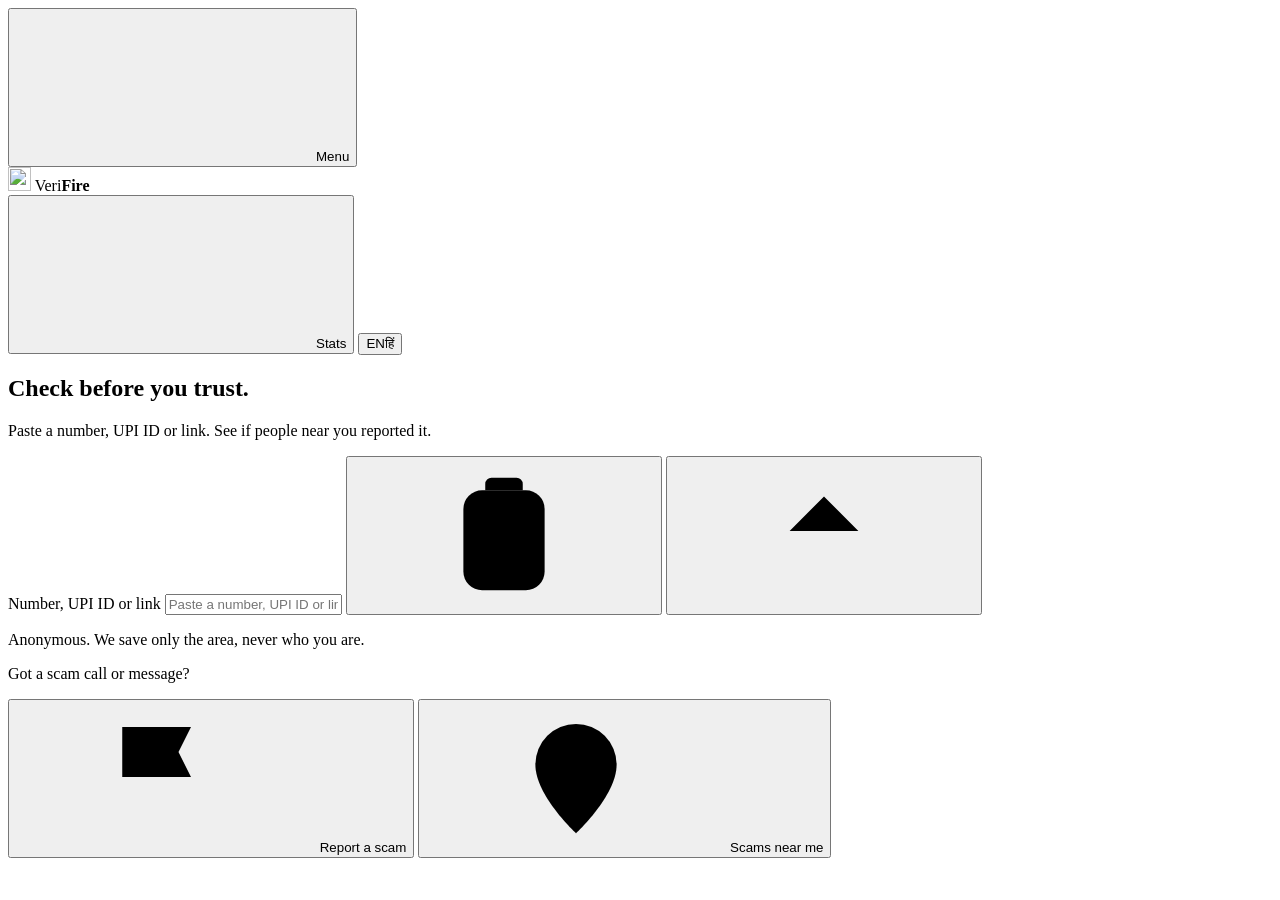
==== app/static/index.html @ bad7dbf5 "Explore page: find a scam by its wording, and browse confirmed scams - POST /explore/similar: MinHas" ====
<!doctype html>
<html lang="en">
<head>
  <meta charset="utf-8">
  <meta name="viewport" content="width=device-width, initial-scale=1, viewport-fit=cover">
  <meta name="theme-color" content="#F5F5F4">
  <title>VeriFire</title>
  <meta name="description" content="Check a phone number, UPI ID or link before you trust it. Report scams anonymously.">
  <link rel="manifest" href="/manifest.webmanifest">
  <link rel="icon" href="/static/icon-48.png" type="image/png">
  <link rel="apple-touch-icon" href="/static/icon-180.png">
  <link rel="preconnect" href="https://fonts.googleapis.com">
  <link rel="preconnect" href="https://fonts.gstatic.com" crossorigin>
  <link href="https://fonts.googleapis.com/css2?family=Noto+Sans+Devanagari:wght@400;500;600;700&display=swap" rel="stylesheet">
  <link rel="stylesheet" href="/static/styles.css">
</head>
<body>
  <div class="aurora" aria-hidden="true"><i></i><i></i><i></i></div>

  <!-- Home: two jobs only. Check (composer, thumb zone) or report. -->
  <main class="home" id="home">
    <header class="topbar">
      <button class="icon-btn menu-btn" id="menuBtn" type="button" aria-controls="drawer" aria-expanded="false">
        <svg aria-hidden="true"><use href="#i-menu"/></svg><span class="sr-only" data-t="menu">Menu</span>
      </button>
      <div class="brand">
        <img class="brand-mark" src="/static/logo-mark.png" alt="" width="23" height="24">
        <span class="wordmark">Veri<b>Fire</b></span>
      </div>
      <div class="top-actions">
        <button class="chip-btn glass" id="openStats" type="button">
          <svg aria-hidden="true"><use href="#i-chart"/></svg><span data-t="stats_cta">Stats</span>
        </button>
        <button class="lang glass" id="lang" type="button" aria-label="Change language">
          <span data-lang="en">EN</span><span data-lang="hi">हिं</span>
        </button>
      </div>
    </header>

    <section class="greeting">
      <h1 data-t="hello">Check before you trust.</h1>
      <p data-t="hello_sub">Paste a number, UPI ID or link. See if people near you reported it.</p>
    </section>

    <form class="composer glass" id="checkForm" autocomplete="off">
      <span class="kind-chip" id="kindChip" hidden></span>
      <label class="sr-only" for="checkInput" data-t="check_label">Number, UPI ID or link</label>
      <input id="checkInput" maxlength="2000" inputmode="text" enterkeyhint="search" spellcheck="false"
             data-tp="check_placeholder" placeholder="Paste a number, UPI ID or link">
      <button class="icon-btn" id="pasteBtn" type="button" aria-label="Paste">
        <svg aria-hidden="true"><use href="#i-paste"/></svg>
      </button>
      <button class="send" id="checkBtn" type="submit" aria-label="Check">
        <svg aria-hidden="true"><use href="#i-arrow-up"/></svg>
      </button>
    </form>
    <p class="fineprint" data-t="fineprint">Anonymous. We save only the area, never who you are.</p>

    <button class="alert-banner glass" id="alertBanner" type="button" hidden>
      <span class="pulse" aria-hidden="true"></span>
      <span class="alert-text" id="alertText"></span>
      <svg class="chev" aria-hidden="true"><use href="#i-chevron"/></svg>
    </button>

    <div class="dock">
      <p class="dock-label" data-t="dock_label">Got a scam call or message?</p>
      <div class="actions">
        <button class="action action-report" id="openReport" type="button">
          <svg aria-hidden="true"><use href="#i-flag"/></svg>
          <span data-t="report_cta">Report a scam</span>
        </button>
        <button class="action action-near glass" id="openMap" type="button">
          <svg aria-hidden="true"><use href="#i-pin"/></svg>
          <span data-t="near_cta">Scams near me</span>
        </button>
      </div>
    </div>
  </main>

  <!-- Side menu -->
  <div class="drawer-scrim" id="drawerScrim" hidden></div>
  <nav class="drawer glass-strong" id="drawer" aria-labelledby="drawerTitle" hidden>
    <div class="drawer-head">
      <div class="brand" id="drawerTitle"><img class="brand-mark" src="/static/logo-mark.png" alt="" width="23" height="24"><span class="wordmark">Veri<b>Fire</b></span></div>
      <button class="icon-btn" id="drawerClose" type="button"><svg aria-hidden="true"><use href="#i-close"/></svg><span class="sr-only" data-t="close">Close</span></button>
    </div>
    <button class="drawer-card" id="menuMine" type="button">
      <span class="d-icon"><svg aria-hidden="true"><use href="#i-phone-search"/></svg></span>
      <span class="grow"><strong data-t="mine_title">Is my number reported?</strong><small data-t="mine_sub">See what people said about your number, and ask for a review if it's wrong.</small></span>
      <svg class="chev" aria-hidden="true"><use href="#i-chevron"/></svg>
    </button>
    <button class="drawer-card" id="menuExplore" type="button">
      <span class="d-icon"><svg aria-hidden="true"><use href="#i-compass"/></svg></span>
      <span class="grow"><strong data-t="ex_title">Explore scam data</strong><small data-t="ex_menu_sub">Find a scam by its wording, and browse confirmed scams. For research and the curious.</small></span>
      <svg class="chev" aria-hidden="true"><use href="#i-chevron"/></svg>
    </button>
    <div class="drawer-group">
      <button class="drawer-item" id="menuReport" type="button"><span class="d-icon"><svg aria-hidden="true"><use href="#i-flag"/></svg></span><span data-t="report_cta">Report a scam</span></button>
      <button class="drawer-item" id="menuMap" type="button"><span class="d-icon"><svg aria-hidden="true"><use href="#i-pin"/></svg></span><span data-t="near_cta">Scams near me</span></button>
      <button class="drawer-item" id="menuStats" type="button"><span class="d-icon"><svg aria-hidden="true"><use href="#i-chart"/></svg></span><span data-t="stats_title">Live on VeriFire</span></button>
      <a class="drawer-item" href="tel:1930"><span class="d-icon"><svg aria-hidden="true"><use href="#i-phone"/></svg></span><span data-t="call1930">Lost money? Call 1930</span></a>
      <a class="drawer-item" href="https://cybercrime.gov.in" target="_blank" rel="noopener"><span class="d-icon"><svg aria-hidden="true"><use href="#i-globe"/></svg></span><span data-t="c_portal">Open cybercrime.gov.in</span></a>
    </div>
    <p class="drawer-foot" data-t="fineprint">Anonymous. We save only the area, never who you are.</p>
  </nav>

  <!-- Is my number reported? -->
  <section class="sheet glass-strong" id="mineSheet" role="dialog" aria-modal="true" aria-labelledby="mineTitle" hidden>
    <div class="grabber" aria-hidden="true"></div>
    <h2 id="mineTitle" data-t="mine_title">Is my number reported?</h2>
    <p class="step-sub" data-t="mine_how">Type your number, UPI ID or link. You'll see exactly what anyone else sees. If people reported it by mistake, you can ask for a review from there.</p>
    <form class="composer glass" id="mineForm" autocomplete="off">
      <span class="kind-chip" id="mineKind" hidden></span>
      <label class="sr-only" for="mineInput" data-t="check_label">Number, UPI ID or link</label>
      <input id="mineInput" inputmode="text" enterkeyhint="search" spellcheck="false" data-tp="mine_placeholder" placeholder="Your number, UPI ID or link">
      <button class="send" id="mineBtn" type="submit" aria-label="Check" disabled><svg aria-hidden="true"><use href="#i-arrow-up"/></svg></button>
    </form>
  </section>

  <!-- A pasted message: what is in it, read on the phone -->
  <section class="sheet glass-strong" id="msgSheet" role="dialog" aria-modal="true" aria-labelledby="msgVerdictTitle" hidden>
    <div class="grabber" aria-hidden="true"></div>
    <div class="verdict" id="msgVerdict">
      <div class="verdict-icon"><svg aria-hidden="true"><use id="msgVerdictUse" href="#i-search"/></svg></div>
      <div class="verdict-body">
        <h2 id="msgVerdictTitle"></h2>
        <p id="msgVerdictSub"></p>
      </div>
    </div>
    <h3 class="msg-head" data-t="msg_ids">Numbers and links in it</h3>
    <div class="msg-ids" id="msgIds"></div>
    <h3 class="msg-head" id="msgFlagsHead" data-t="msg_flags">Warning signs</h3>
    <ul class="msg-flags" id="msgFlags"></ul>
    <details class="msg-show" id="msgShow">
      <summary data-t="msg_show">Show the message with the parts we found</summary>
      <p class="msg-text" id="msgText"></p>
    </details>
    <p class="msg-note" data-t="msg_sub">Read on your phone with fixed rules. The message itself is not sent anywhere.</p>
    <div class="sheet-actions">
      <a class="pill pill-strong" href="tel:1930"><svg aria-hidden="true"><use href="#i-phone"/></svg><span data-t="call1930">Lost money? Call 1930</span></a>
      <button class="pill" id="msgReport" type="button"><svg aria-hidden="true"><use href="#i-flag"/></svg><span data-t="msg_report">Report this message</span></button>
    </div>
  </section>

  <!-- Result sheet -->
  <div class="scrim" id="scrim" hidden></div>
  <section class="sheet glass-strong" id="resultSheet" role="dialog" aria-modal="true" aria-labelledby="verdictTitle" hidden>
    <div class="grabber" aria-hidden="true"></div>
    <div class="verdict" id="verdictCard">
      <div class="verdict-icon"><svg aria-hidden="true"><use id="verdictIconUse" href="#i-shield"/></svg></div>
      <div class="verdict-body">
        <h2 id="verdictTitle"></h2>
        <p id="verdictSummary"></p>
      </div>
    </div>
    <dl class="facts" id="facts"></dl>
    <p class="advice" id="advice"></p>
    <div class="sheet-actions">
      <a class="pill pill-strong" id="call1930" href="tel:1930">
        <svg aria-hidden="true"><use href="#i-phone"/></svg><span data-t="call1930">Lost money? Call 1930</span>
      </a>
      <button class="pill" id="reportThis" type="button">
        <svg aria-hidden="true"><use href="#i-flag"/></svg><span data-t="report_this">Report this</span>
      </button>
    </div>
    <button class="link" id="disputeLink" type="button" data-t="dispute_link">Is this your number? Ask for a review</button>
  </section>

  <!-- Report flow: a real three-step sequence -->
  <section class="flow" id="reportFlow" role="dialog" aria-modal="true" aria-labelledby="stepTitle" hidden>
    <header class="flow-bar">
      <button class="icon-btn glass" id="flowBack" type="button" aria-label="Back">
        <svg aria-hidden="true"><use href="#i-back"/></svg>
      </button>
      <div class="steps" aria-hidden="true"><i></i><i></i><i></i></div>
      <button class="icon-btn glass" id="flowClose" type="button" aria-label="Close">
        <svg aria-hidden="true"><use href="#i-close"/></svg>
      </button>
    </header>
    <h2 class="step-title" id="stepTitle"></h2>
    <p class="step-sub" id="stepSub"></p>

    <div class="step" data-step="1">
      <div class="tiles tiles-3" id="channelTiles"></div>
    </div>
    <div class="step" data-step="2">
      <button class="icon-btn glass tile-search-btn" id="typeSearchBtn" type="button" aria-controls="typeSearchBox" aria-expanded="false">
        <svg aria-hidden="true"><use href="#i-search"/></svg><span class="sr-only" data-t="type_search">Search scam types</span>
      </button>
      <div class="field glass search-field" id="typeSearchBox" hidden>
        <svg aria-hidden="true"><use href="#i-search"/></svg>
        <label class="sr-only" for="typeSearch" data-t="type_search">Search scam types</label>
        <input id="typeSearch" type="search" enterkeyhint="search" autocomplete="off" spellcheck="false"
               data-tp="type_search_ph" placeholder="Try police, OTP, job, parcel">
      </div>
      <p class="empty-sm type-none" id="typeNone" hidden data-t="type_none">Nothing matches. Tap "Not sure, skip" below and describe it in your own words.</p>
      <div class="tiles tiles-3" id="typeTiles"></div>
      <button class="skip" id="skipType" type="button" data-t="not_sure">Not sure, skip</button>
    </div>
    <div class="step" data-step="3">
      <form class="report-form" id="reportForm" autocomplete="off">
        <div class="field glass">
          <span class="kind-chip" id="reportKind" hidden></span>
          <label class="sr-only" for="reportValue" data-t="value_label">Their number, UPI ID or link</label>
          <input id="reportValue" spellcheck="false" data-tp="value_placeholder" placeholder="Their number, UPI ID or link">
          <button class="icon-btn" id="reportPaste" type="button" aria-label="Paste">
            <svg aria-hidden="true"><use href="#i-paste"/></svg>
          </button>
        </div>
        <p class="field-error" id="valueError" hidden></p>
        <p class="msg-attached" id="msgAttached" hidden><svg aria-hidden="true"><use href="#i-chat"/></svg><span data-t="msg_attached">The message is attached. We keep only a fingerprint of its wording, to spot the same script on other numbers.</span></p>

        <div class="group">
          <span class="group-label" data-t="when">When?</span>
          <div class="segmented glass" id="whenSeg" role="radiogroup"></div>
        </div>

        <div class="group">
          <span class="group-label" data-t="where">Your area</span>
          <div class="area-row">
            <button class="pill" id="areaBtn" type="button">
              <svg aria-hidden="true"><use href="#i-pin"/></svg><span id="areaLabel" data-t="choose_area">Choose area</span>
            </button>
            <button class="pill" id="locateBtn" type="button">
              <svg aria-hidden="true"><use href="#i-locate"/></svg><span data-t="use_location">Near me</span>
            </button>
          </div>
        </div>

        <div class="note-box">
          <div class="note-head">
            <button class="note-toggle" id="noteToggle" type="button" aria-expanded="false" aria-controls="noteBody"
                    data-t="add_note">Add what happened (optional)</button>
            <button class="pill mic-btn" id="micBtn" type="button" aria-pressed="false" hidden>
              <svg aria-hidden="true"><use href="#i-mic"/></svg><span data-t="say_it">Say it</span>
            </button>
          </div>
          <div class="note-body" id="noteBody" hidden>
            <label class="sr-only" for="reportNote" data-t="add_note">Add what happened</label>
            <textarea id="reportNote" rows="3" maxlength="600" data-tp="note_placeholder"
                      placeholder="In your own words. Don't write your name or number."></textarea>
            <p class="mic-hint" id="micHint" hidden data-t="mic_hint">Listening. Speak in English or Hindi.</p>
            <div class="field glass money">
              <span class="rupee">₹</span>
              <label class="sr-only" for="lostAmount" data-t="lost_money">Money lost (optional)</label>
              <input id="lostAmount" inputmode="numeric" pattern="[0-9]*" data-tp="lost_money" placeholder="Money lost (optional)">
            </div>
          </div>
        </div>

        <button class="primary" id="sendReport" type="submit" data-t="send">Send report</button>
      </form>
    </div>

    <div class="step step-done" data-step="4">
      <div class="done-anim" aria-hidden="true">
        <i class="ring"></i><i class="ring r2"></i><span class="spark" style="--a:0deg"></span><span class="spark" style="--a:45deg"></span><span class="spark" style="--a:90deg"></span><span class="spark" style="--a:135deg"></span><span class="spark" style="--a:180deg"></span><span class="spark" style="--a:225deg"></span><span class="spark" style="--a:270deg"></span><span class="spark" style="--a:315deg"></span>
        <svg class="burst" viewBox="0 0 80 80"><circle cx="40" cy="40" r="38"/><path d="M23.5 41.5l11 11 22-24"/></svg>
      </div>
      <h2 class="done-in" data-t="done_title">Thank you</h2>
      <p class="done-in" id="doneSub"></p>
      <a class="pill pill-strong" href="tel:1930"><svg aria-hidden="true"><use href="#i-phone"/></svg><span data-t="call1930">Lost money? Call 1930</span></a>
      <button class="pill" id="openComplaint" type="button"><svg aria-hidden="true"><use href="#i-doc"/></svg><span data-t="prepare_complaint">Prepare my complaint</span></button>
      <button class="primary" id="doneBtn" type="button" data-t="done">Done</button>
    </div>
  </section>

  <!-- Area picker -->
  <section class="sheet glass-strong" id="areaSheet" role="dialog" aria-modal="true" aria-labelledby="areaTitle" hidden>
    <div class="grabber" aria-hidden="true"></div>
    <h2 id="areaTitle" data-t="choose_area">Choose area</h2>
    <div class="field glass search-field">
      <svg aria-hidden="true"><use href="#i-search"/></svg>
      <label class="sr-only" for="areaSearch" data-t="area_search">Search by area name or pincode</label>
      <input id="areaSearch" type="search" inputmode="search" enterkeyhint="search" autocomplete="off" spellcheck="false"
             data-tp="area_search" placeholder="Search by area name or pincode">
    </div>
    <div class="area-list" id="areaList"></div>
  </section>

  <!-- Prepare my complaint: drafted on this phone from the report, never sent to VeriFire -->
  <section class="sheet glass-strong" id="complaintSheet" role="dialog" aria-modal="true" aria-labelledby="complaintTitle" hidden>
    <div class="grabber" aria-hidden="true"></div>
    <h2 id="complaintTitle" data-t="c_title">Your complaint, ready to send</h2>
    <p class="step-sub" data-t="c_sub">Written from your report. Fill in the parts in [brackets]. It stays on your phone.</p>
    <a class="callout" id="cMoney" href="tel:1930" hidden>
      <svg aria-hidden="true"><use href="#i-phone"/></svg><span data-t="c_money">Money taken? Call 1930 first. Banks can hold the money only if it is reported fast.</span>
    </a>
    <label class="sr-only" for="complaintText" data-t="c_title">Your complaint</label>
    <textarea class="complaint-text" id="complaintText" rows="11" spellcheck="false"></textarea>
    <div class="sheet-actions">
      <button class="pill pill-strong" id="cCopy" type="button"><svg aria-hidden="true"><use href="#i-paste"/></svg><span data-t="c_copy">Copy</span></button>
      <button class="pill" id="cShare" type="button" hidden><svg aria-hidden="true"><use href="#i-share"/></svg><span data-t="c_share">Share</span></button>
      <button class="pill" id="cEmail" type="button"><svg aria-hidden="true"><use href="#i-mail"/></svg><span data-t="c_email">Email to my bank</span></button>
      <a class="pill" href="https://cybercrime.gov.in" target="_blank" rel="noopener"><svg aria-hidden="true"><use href="#i-globe"/></svg><span data-t="c_portal">Open cybercrime.gov.in</span></a>
    </div>
  </section>

  <!-- Near me: the map fills the screen; the city sheet pulls up over it -->
  <section class="mapview" id="mapView" role="dialog" aria-modal="true" aria-labelledby="pullTitle" hidden>
    <div id="map" role="img" aria-label="Map of scam reports by area"></div>
    <header class="map-top">
      <button class="icon-btn glass-strong" id="mapBack" type="button" aria-label="Back">
        <svg aria-hidden="true"><use href="#i-back"/></svg>
      </button>
      <button class="pill glass-strong" id="mapArea" type="button">
        <svg aria-hidden="true"><use href="#i-pin"/></svg><span id="mapAreaLabel"></span>
      </button>
    </header>
    <div class="heat-legend glass-strong" aria-hidden="true">
      <span class="heat-title" data-t="heat_title">Scam reports, last 7 days</span>
      <span class="heat-bar"></span>
      <span class="heat-ends"><span data-t="heat_few">Few</span><span data-t="heat_many">Many</span></span>
    </div>
    <section class="pull" id="pull" data-state="peek">
      <div class="pull-head" id="pullHead">
        <button class="pull-handle" id="pullHandle" type="button" aria-expanded="false" aria-controls="pullBody">
          <span class="grabber" aria-hidden="true"></span><span class="sr-only" data-t="pull_more">Show more</span>
        </button>
        <h2 id="pullTitle"></h2>
        <p class="pull-sub" id="pullSub"></p>
      </div>
      <div class="pull-body" id="pullBody">
        <div id="alertList" class="alert-list"></div>
        <h3 class="pull-h" data-t="trending">Trending scams</h3>
        <div id="typeBars" class="bars"></div>
        <h3 class="pull-h" data-t="known_here">Numbers reported as scams</h3>
        <div id="knownList" class="list"></div>
        <h3 class="pull-h" data-t="by_area">By area</h3>
        <div id="areaRows" class="list"></div>
        <h3 class="pull-h" data-t="recent">Recent reports</h3>
        <div id="feed" class="list"></div>
        <p class="pull-foot" data-t="pull_foot">Built only from reports our trust engine counted. Times are rounded to the hour. A number stays hidden until 3 different people report it.</p>
      </div>
    </section>
  </section>

  <!-- Live statistics -->
  <!-- Explore: research reads, kept apart from check-and-report -->
  <section class="flow" id="exploreView" role="dialog" aria-modal="true" aria-labelledby="exTitle" hidden>
    <header class="flow-bar">
      <button class="icon-btn glass" id="exploreBack" type="button" aria-label="Back">
        <svg aria-hidden="true"><use href="#i-back"/></svg>
      </button>
      <span class="spacer"></span>
    </header>
    <h2 class="step-title" id="exTitle" data-t="ex_title">Explore scam data</h2>
    <p class="step-sub" data-t="ex_sub">Built only from what the map already shows. Never who reported, never what anyone wrote.</p>

    <section class="chart-card glass ex-card">
      <h3 data-t="ex_fp_title">Find a scam by its wording</h3>
      <p class="ex-hint" data-t="ex_fp_sub">Paste a scam message. We look for numbers whose victims reported the same script, even when the number changed.</p>
      <form id="fpForm" autocomplete="off">
        <label class="sr-only" for="fpText" data-t="ex_fp_title">Find a scam by its wording</label>
        <textarea id="fpText" rows="4" maxlength="2000" data-tp="ex_fp_ph" placeholder="Paste the message here"></textarea>
        <button class="pill pill-accent" id="fpBtn" type="submit" disabled><svg aria-hidden="true"><use href="#i-search"/></svg><span data-t="ex_fp_btn">Find the same script</span></button>
      </form>
      <p class="ex-status" id="fpStatus" hidden></p>
      <div class="ex-list" id="fpList"></div>
    </section>

    <section class="chart-card glass ex-card">
      <h3 data-t="ex_known_title">Confirmed scams</h3>
      <p class="ex-hint" data-t="ex_known_sub">Reported by 3 or more people who don't know each other, and not under review. Last 90 days.</p>
      <div class="ex-filters">
        <label class="sr-only" for="exKnownType" data-t="f_type">Scam type</label>
        <select id="exKnownType" class="glass"></select>
        <label class="sr-only" for="exKnownCity" data-t="by_city">City</label>
        <select id="exKnownCity" class="glass"></select>
      </div>
      <p class="ex-status" id="exKnownStatus"></p>
      <div class="ex-list" id="exKnownList"></div>
    </section>

    <button class="pill ex-trends" id="exTrends" type="button"><svg aria-hidden="true"><use href="#i-chart"/></svg><span data-t="ex_trends">See trends by scam type, channel and city</span></button>
  </section>

  <section class="flow" id="statsView" role="dialog" aria-modal="true" aria-labelledby="statsTitle" hidden>
    <header class="flow-bar">
      <button class="icon-btn glass" id="statsBack" type="button" aria-label="Back">
        <svg aria-hidden="true"><use href="#i-back"/></svg>
      </button>
      <div class="segmented glass range" id="statsRange" role="radiogroup" aria-label="Time range"></div>
      <span class="spacer"></span>
    </header>
    <h2 class="step-title" id="statsTitle" data-t="stats_title">Live on VeriFire</h2>
    <p class="step-sub" data-t="stats_sub">What people reported here, counted after our trust engine set repeats and fake reports aside.</p>
    <section class="stat-hero glass" id="statsHero"></section>
    <div class="kpis" id="kpis"></div>
    <section class="chart-card glass">
      <h3 data-t="last14">Last 14 days</h3>
      <div class="legend" id="dailyLegend"></div>
      <div class="daily" id="daily"></div>
    </section>
    <section class="chart-card glass"><h3 data-t="by_type">By scam type</h3><div class="bars" id="statTypes"></div></section>
    <section class="chart-card glass"><h3 data-t="by_channel">How they reached people</h3><div class="bars" id="statChannels"></div></section>
    <section class="chart-card glass"><h3 data-t="by_city">By city</h3><div class="bars" id="statCities"></div></section>
    <section class="chart-card official glass">
      <h3 data-t="india_title">Across India</h3>
      <div class="official-grid">
        <div><b>₹22,495 cr</b><span data-t="india_lost">lost to online financial scams in 2025, in 28.15 lakh complaints</span></div>
        <div><b>76%</b><span data-t="india_invest">of that money was lost to fake investment and trading schemes</span></div>
        <div><b>₹11,158 cr</b><span data-t="india_saved">saved in 32.80 lakh complaints because people reported fast to 1930 (to 30 June 2026)</span></div>
      </div>
      <p class="source"><span data-t="india_source">Figures presented by NIELIT Kohima at a PIB media workshop, 21 Aug 2026.</span>
        <a href="https://www.pib.gov.in/PressReleasePage.aspx?PRID=2301973" target="_blank" rel="noopener" data-t="india_link">Read the PIB release</a></p>
    </section>
    <p class="fine" data-t="stats_fine">Everything above the "Across India" card is reports made on VeriFire, not national totals.</p>
  </section>

  <!-- Dispute -->
  <section class="sheet glass-strong" id="disputeSheet" role="dialog" aria-modal="true" aria-labelledby="disputeTitle" hidden>
    <div class="grabber" aria-hidden="true"></div>
    <h2 id="disputeTitle" data-t="dispute_title">Ask for a review</h2>
    <p class="step-sub" data-t="dispute_sub">While we check, this number shows "Be careful" instead of "Reported as a scam".</p>
    <form class="report-form" id="disputeForm">
      <div class="field glass"><input id="dName" required data-tp="d_name" placeholder="Your name or business name"></div>
      <div class="field glass"><input id="dEmail" type="email" required data-tp="d_email" placeholder="Email for our reply"></div>
      <div class="field glass"><textarea id="dProof" rows="3" data-tp="d_proof" placeholder="Proof, e.g. GST or shop licence number"></textarea></div>
      <button class="primary" type="submit" data-t="d_send">Send for review</button>
    </form>
  </section>

  <!-- Licence expired: blocks everything, keeps data -->
  <section class="expired" id="expired" role="alertdialog" aria-labelledby="expiredTitle" hidden>
    <div class="expired-card glass-strong">
      <svg class="expired-icon" aria-hidden="true"><use href="#i-lock"/></svg>
      <h2 id="expiredTitle" data-t="expired_title">Licence expired. Contact your provider.</h2>
      <p data-t="expired_sub">Your data is safe. The app works again as soon as a new licence is added.</p>
      <button class="pill" id="expiredRetry" type="button" data-t="retry">Try again</button>
    </div>
  </section>

  <div class="toast glass-strong" id="toast" role="status" aria-live="polite" hidden></div>

  <!-- Icons: one consistent 24px line set, 1.8 stroke, round joins -->
  <svg width="0" height="0" style="position:absolute" aria-hidden="true">
    <defs>
      <symbol id="i-shield" viewBox="0 0 24 24"><path d="M12 3l7 3v5.5c0 4.5-3 8-7 9.5-4-1.5-7-5-7-9.5V6l7-3z"/></symbol>
      <symbol id="i-shield-x" viewBox="0 0 24 24"><path d="M12 3l7 3v5.5c0 4.5-3 8-7 9.5-4-1.5-7-5-7-9.5V6l7-3z"/><path d="M9.5 9.5l5 5M14.5 9.5l-5 5"/></symbol>
      <symbol id="i-shield-check" viewBox="0 0 24 24"><path d="M12 3l7 3v5.5c0 4.5-3 8-7 9.5-4-1.5-7-5-7-9.5V6l7-3z"/><path d="M8.8 12.2l2.2 2.2 4.3-4.6"/></symbol>
      <symbol id="i-alert" viewBox="0 0 24 24"><path d="M12 4l9 16H3l9-16z"/><path d="M12 10v4.5M12 17.3v.2"/></symbol>
      <symbol id="i-search" viewBox="0 0 24 24"><circle cx="11" cy="11" r="6.5"/><path d="M16 16l4.5 4.5"/></symbol>
      <symbol id="i-flag" viewBox="0 0 24 24"><path d="M5 21V4M5 4h11l-2 4 2 4H5"/></symbol>
      <symbol id="i-pin" viewBox="0 0 24 24"><path d="M12 21s-6.5-6-6.5-11a6.5 6.5 0 0113 0c0 5-6.5 11-6.5 11z"/><circle cx="12" cy="10" r="2.3"/></symbol>
      <symbol id="i-locate" viewBox="0 0 24 24"><circle cx="12" cy="12" r="6.5"/><circle cx="12" cy="12" r="1.6"/><path d="M12 2.5v3M12 18.5v3M2.5 12h3M18.5 12h3"/></symbol>
      <symbol id="i-paste" viewBox="0 0 24 24"><rect x="5.5" y="5" width="13" height="16" rx="3"/><path d="M9 5V4a1 1 0 011-1h4a1 1 0 011 1v1M9 11h6M9 15h4"/></symbol>
      <symbol id="i-arrow-up" viewBox="0 0 24 24"><path d="M12 19V6M6.5 11.5L12 6l5.5 5.5"/></symbol>
      <symbol id="i-chevron" viewBox="0 0 24 24"><path d="M9.5 6l6 6-6 6"/></symbol>
      <symbol id="i-back" viewBox="0 0 24 24"><path d="M14.5 6l-6 6 6 6"/></symbol>
      <symbol id="i-close" viewBox="0 0 24 24"><path d="M6.5 6.5l11 11M17.5 6.5l-11 11"/></symbol>
      <symbol id="i-check" viewBox="0 0 24 24"><path d="M5.5 12.5l4.2 4.2 8.8-9.4"/></symbol>
      <symbol id="i-lock" viewBox="0 0 24 24"><rect x="5" y="10.5" width="14" height="10" rx="3"/><path d="M8.5 10.5V8a3.5 3.5 0 017 0v2.5"/></symbol>
      <symbol id="i-phone" viewBox="0 0 24 24"><path d="M6.5 3.5h3l1.5 4-2 1.5a11 11 0 006 6l1.5-2 4 1.5v3a2 2 0 01-2 2A16 16 0 014.5 5.5a2 2 0 012-2z"/></symbol>
      <symbol id="i-chat" viewBox="0 0 24 24"><path d="M5 5.5h14a2 2 0 012 2v7a2 2 0 01-2 2h-7l-4.5 3.5V16.5H5a2 2 0 01-2-2v-7a2 2 0 012-2z"/><path d="M8 10.5h8M8 13h5"/></symbol>
      <symbol id="i-qr" viewBox="0 0 24 24"><rect x="3.5" y="3.5" width="6.5" height="6.5" rx="1.5"/><rect x="14" y="3.5" width="6.5" height="6.5" rx="1.5"/><rect x="3.5" y="14" width="6.5" height="6.5" rx="1.5"/><path d="M14 14h2.5v2.5H14zM18 18h2.5v2.5H18zM18 14h2.5M14 18v2.5"/></symbol>
      <symbol id="i-globe" viewBox="0 0 24 24"><circle cx="12" cy="12" r="8.5"/><path d="M3.5 12h17M12 3.5c2.5 2.6 3.5 5.4 3.5 8.5s-1 5.9-3.5 8.5c-2.5-2.6-3.5-5.4-3.5-8.5s1-5.9 3.5-8.5z"/></symbol>
      <symbol id="i-rupee" viewBox="0 0 24 24"><path d="M7 5h10M7 9h10M10 5c3.5 0 5 1.6 5 3.6S13.5 12.5 10 12.5H7.5l7 7"/></symbol>
      <symbol id="i-dots" viewBox="0 0 24 24"><circle cx="6" cy="12" r="1.3"/><circle cx="12" cy="12" r="1.3"/><circle cx="18" cy="12" r="1.3"/></symbol>
      <symbol id="i-police" viewBox="0 0 24 24"><path d="M4 8.5L12 4l8 4.5-1.5 2.5h-13L4 8.5z"/><path d="M6.5 11v1.5a5.5 5.5 0 0011 0V11"/><path d="M12 7.2v.1"/><path d="M8 20.5c1-1.6 2.4-2.4 4-2.4s3 .8 4 2.4"/></symbol>
      <symbol id="i-idcard" viewBox="0 0 24 24"><rect x="3" y="5.5" width="18" height="13" rx="2.5"/><circle cx="8.5" cy="11" r="2"/><path d="M5.8 15.8c.7-1.3 1.6-2 2.7-2s2 .7 2.7 2M13.5 10h4.5M13.5 13.5h3"/></symbol>
      <symbol id="i-trend" viewBox="0 0 24 24"><path d="M3.5 17.5l5.5-5.5 3.5 3.5 7-7.5"/><path d="M15 8h4.5v4.5"/></symbol>
      <symbol id="i-parcel" viewBox="0 0 24 24"><path d="M12 3.5l8 4v9l-8 4-8-4v-9l8-4z"/><path d="M4 7.5l8 4 8-4M12 11.5v9M8 5.5l8 4"/></symbol>
      <symbol id="i-briefcase" viewBox="0 0 24 24"><rect x="3.5" y="7.5" width="17" height="12" rx="2.5"/><path d="M9 7.5V5.8A1.3 1.3 0 0110.3 4.5h3.4A1.3 1.3 0 0115 5.8v1.7M3.5 12.5h17"/></symbol>
      <symbol id="i-gift" viewBox="0 0 24 24"><rect x="4" y="9" width="16" height="11.5" rx="2"/><path d="M3 9h18M12 9v11.5M12 9c-1.5-3.8-5.5-4.2-5.5-1.8C6.5 9 12 9 12 9zm0 0c1.5-3.8 5.5-4.2 5.5-1.8C17.5 9 12 9 12 9z"/></symbol>
      <symbol id="i-loan" viewBox="0 0 24 24"><rect x="6.5" y="2.5" width="11" height="19" rx="2.5"/><path d="M12 7.5v4.5M12 15v.2"/></symbol>
      <symbol id="i-bolt" viewBox="0 0 24 24"><path d="M13.5 2.5L5.5 13.5h6l-1 8 8-11h-6l1-8z"/></symbol>
      <symbol id="i-headset" viewBox="0 0 24 24"><path d="M4.5 14v-2a7.5 7.5 0 0115 0v2"/><rect x="3.5" y="13" width="4" height="6" rx="1.5"/><rect x="16.5" y="13" width="4" height="6" rx="1.5"/><path d="M18.5 19c0 1.5-2 2.5-5 2.5"/></symbol>
      <symbol id="i-otp" viewBox="0 0 24 24"><rect x="3" y="7" width="18" height="10" rx="3"/><path d="M7.5 12h.1M10.5 12h.1M13.5 12h.1M16.5 12h.1"/></symbol>
      <symbol id="i-mic" viewBox="0 0 24 24"><rect x="9" y="3" width="6" height="11.5" rx="3"/><path d="M5.5 11.5a6.5 6.5 0 0013 0M12 18v3"/></symbol>
      <symbol id="i-chart" viewBox="0 0 24 24"><path d="M4 20.5h16"/><path d="M7 17V11M12 17V6M17 17v-4"/></symbol>
      <symbol id="i-doc" viewBox="0 0 24 24"><path d="M7 3.5h7l4 4V19a1.5 1.5 0 01-1.5 1.5h-9A1.5 1.5 0 016 19V5a1.5 1.5 0 011-1.5z"/><path d="M14 3.5V8h4M9 12h6M9 15.5h4.5"/></symbol>
      <symbol id="i-phone-search" viewBox="0 0 24 24"><rect x="3.5" y="2.5" width="9.5" height="19" rx="2.4"/><path d="M7 5.5h2.5"/><circle cx="16.6" cy="13.4" r="3.4"/><path d="M19.1 15.9l2.4 2.4"/></symbol>
      <symbol id="i-compass" viewBox="0 0 24 24"><circle cx="12" cy="12" r="8.5"/><path d="M15.2 8.8l-1.9 4.5-4.5 1.9 1.9-4.5z"/></symbol>
      <symbol id="i-menu" viewBox="0 0 24 24"><path d="M4 7h16M4 12h16M4 17h10"/></symbol>
      <symbol id="i-share" viewBox="0 0 24 24"><path d="M12 15V3.5M7.5 8L12 3.5 16.5 8"/><path d="M6 11.5H5a1.5 1.5 0 00-1.5 1.5v6A1.5 1.5 0 005 20.5h14a1.5 1.5 0 001.5-1.5v-6a1.5 1.5 0 00-1.5-1.5h-1"/></symbol>
      <symbol id="i-mail" viewBox="0 0 24 24"><rect x="3" y="5.5" width="18" height="13" rx="2.5"/><path d="M3.5 7l8.5 6 8.5-6"/></symbol>
      <symbol id="i-camera-off" viewBox="0 0 24 24"><rect x="3" y="7" width="12.5" height="10" rx="2.5"/><path d="M15.5 10.5l5-3v9l-5-3M3.5 4.5l16 15"/></symbol>
    </defs>
  </svg>

  <script src="/static/app.js" type="module"></script>
</body>
</html>
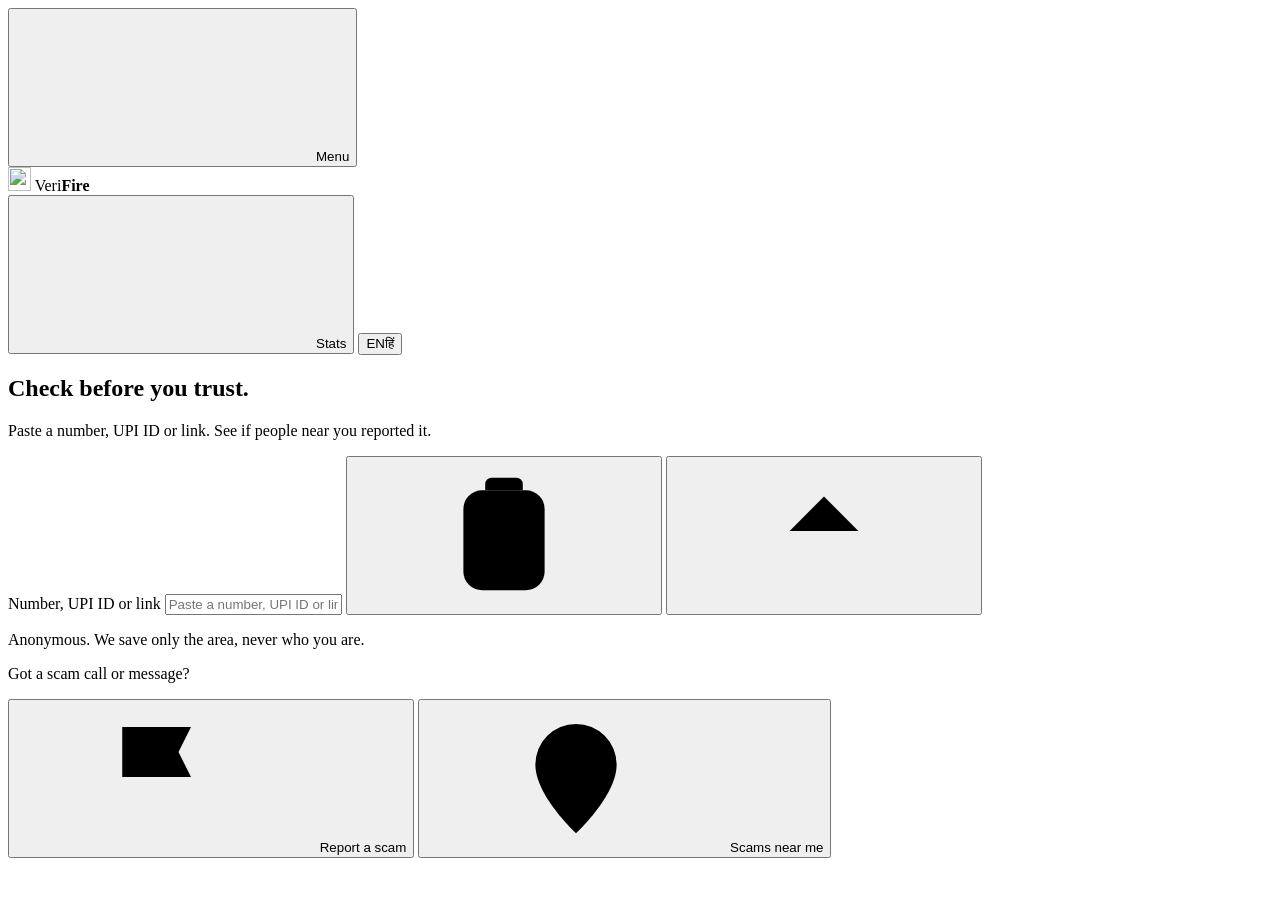
==== commit a6979a93: "See all reports filed: every report on a number with proof badges, never who, what they wrote or how" ====
--- a/app/static/index.html
+++ b/app/static/index.html
@@ -154,6 +154,7 @@
       </div>
     </div>
     <dl class="facts" id="facts"></dl>
+    <button class="see-all" id="seeAll" type="button" hidden><span id="seeAllText"></span><svg aria-hidden="true"><use href="#i-chevron"/></svg></button>
     <p class="advice" id="advice"></p>
     <div class="sheet-actions">
       <a class="pill pill-strong" id="call1930" href="tel:1930">
@@ -164,6 +165,18 @@
       </button>
     </div>
     <button class="link" id="disputeLink" type="button" data-t="dispute_link">Is this your number? Ask for a review</button>
+  </section>
+
+  <!-- Every report filed on one number: when, how, what, where, and proof badges. Never who or what they wrote. -->
+  <section class="sheet glass-strong" id="reportsSheet" role="dialog" aria-modal="true" aria-labelledby="reportsTitle" hidden>
+    <div class="grabber" aria-hidden="true"></div>
+    <div class="rl-head">
+      <button class="icon-btn glass" id="reportsBack" type="button" aria-label="Back"><svg aria-hidden="true"><use href="#i-back"/></svg></button>
+      <div><h2 id="reportsTitle" data-t="rl_title">Reports filed</h2><p class="rl-value" id="reportsValue"></p></div>
+    </div>
+    <p class="step-sub" id="reportsSub"></p>
+    <div class="list" id="reportsList"></div>
+    <p class="pull-foot" data-t="rl_note">Who reported, what they wrote and how much they lost are never shown. We don't keep what people write.</p>
   </section>
 
   <!-- Report flow: a real three-step sequence -->
@@ -306,6 +319,9 @@
       <button class="pill glass-strong" id="mapArea" type="button">
         <svg aria-hidden="true"><use href="#i-pin"/></svg><span id="mapAreaLabel"></span>
       </button>
+      <button class="pill glass-strong map-near" id="mapNear" type="button">
+        <svg aria-hidden="true"><use href="#i-locate"/></svg><span data-t="near_me">Near me</span>
+      </button>
     </header>
     <div class="heat-legend glass-strong" aria-hidden="true">
       <span class="heat-title" data-t="heat_title">Scam reports, last 7 days</span>
@@ -322,6 +338,11 @@
       </div>
       <div class="pull-body" id="pullBody">
         <div id="alertList" class="alert-list"></div>
+        <h3 class="pull-h" id="hereTypesHead"></h3>
+        <div id="hereTypes" class="bars"></div>
+        <div id="hereKnownWrap"><h3 class="pull-h" data-t="known_area">Numbers reported here</h3><div id="hereKnown" class="list"></div></div>
+        <div id="hereFeedWrap"><h3 class="pull-h" data-t="recent_area">Recent reports here</h3><div id="hereFeed" class="list"></div></div>
+        <h2 class="pull-city" id="cityHead"></h2>
         <h3 class="pull-h" data-t="trending">Trending scams</h3>
         <div id="typeBars" class="bars"></div>
         <h3 class="pull-h" data-t="known_here">Numbers reported as scams</h3>
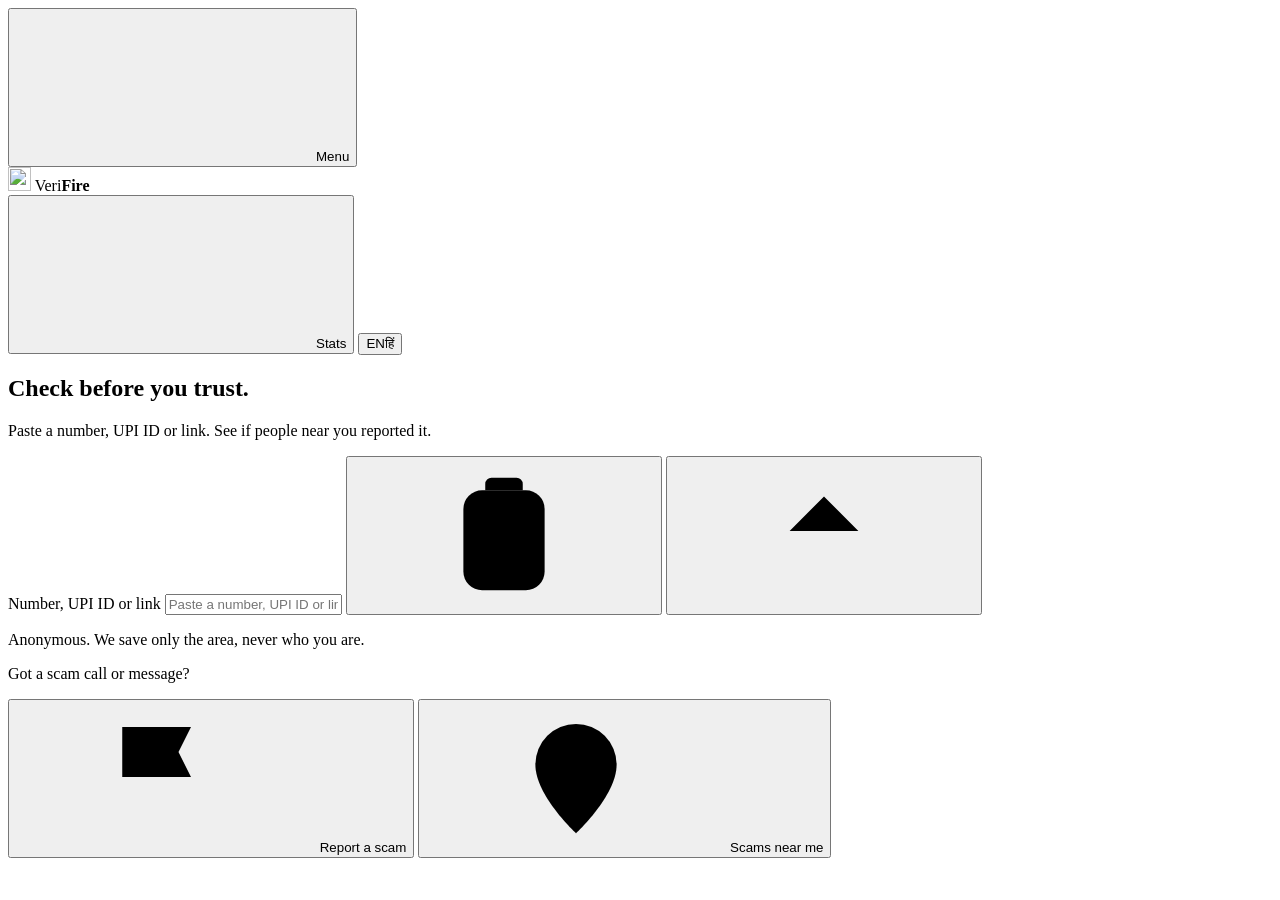
==== commit 9e3fd651: "Laptop layout: centred hero, card dialogs, map side panel, stats and explore grids Co-authored-by: D" ====
--- a/app/static/index.html
+++ b/app/static/index.html
@@ -12,7 +12,7 @@
   <link rel="preconnect" href="https://fonts.googleapis.com">
   <link rel="preconnect" href="https://fonts.gstatic.com" crossorigin>
   <link href="https://fonts.googleapis.com/css2?family=Noto+Sans+Devanagari:wght@400;500;600;700&display=swap" rel="stylesheet">
-  <link rel="stylesheet" href="/static/styles.css">
+  <link rel="stylesheet" href="/static/styles.css?v=laptop1">
 </head>
 <body>
   <div class="aurora" aria-hidden="true"><i></i><i></i><i></i></div>
@@ -500,6 +500,6 @@
     </defs>
   </svg>
 
-  <script src="/static/app.js" type="module"></script>
+  <script src="/static/app.js?v=laptop1" type="module"></script>
 </body>
 </html>
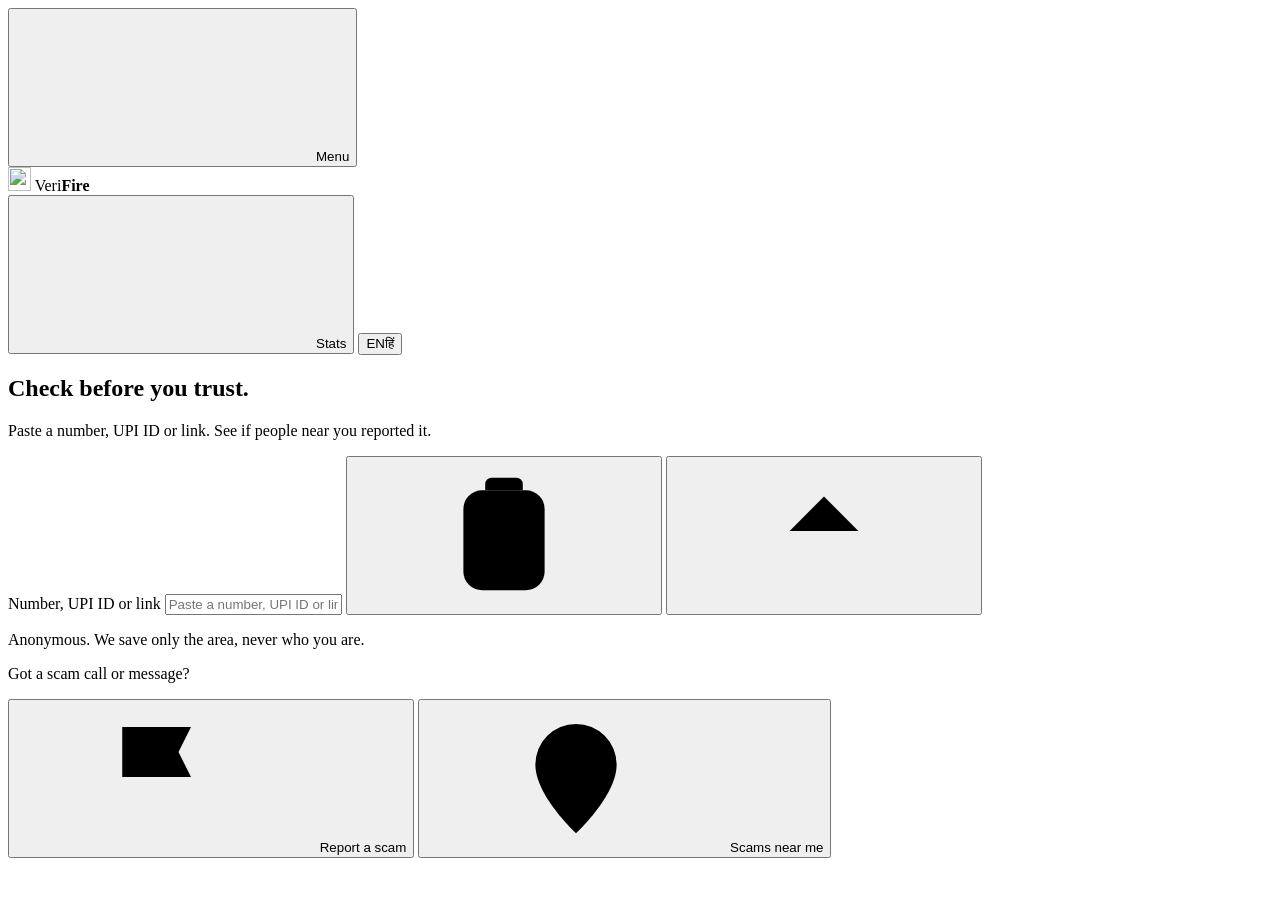
==== commit 2766da6a: "Mic: continuous listen until user taps Stop; no silence auto-cutoff - rec.continuous = true so the b" ====
--- a/app/static/index.html
+++ b/app/static/index.html
@@ -12,7 +12,7 @@
   <link rel="preconnect" href="https://fonts.googleapis.com">
   <link rel="preconnect" href="https://fonts.gstatic.com" crossorigin>
   <link href="https://fonts.googleapis.com/css2?family=Noto+Sans+Devanagari:wght@400;500;600;700&display=swap" rel="stylesheet">
-  <link rel="stylesheet" href="/static/styles.css?v=laptop1">
+  <link rel="stylesheet" href="/static/styles.css?v=mic1">
 </head>
 <body>
   <div class="aurora" aria-hidden="true"><i></i><i></i><i></i></div>
@@ -500,6 +500,6 @@
     </defs>
   </svg>
 
-  <script src="/static/app.js?v=laptop1" type="module"></script>
+  <script src="/static/app.js?v=mic1" type="module"></script>
 </body>
 </html>
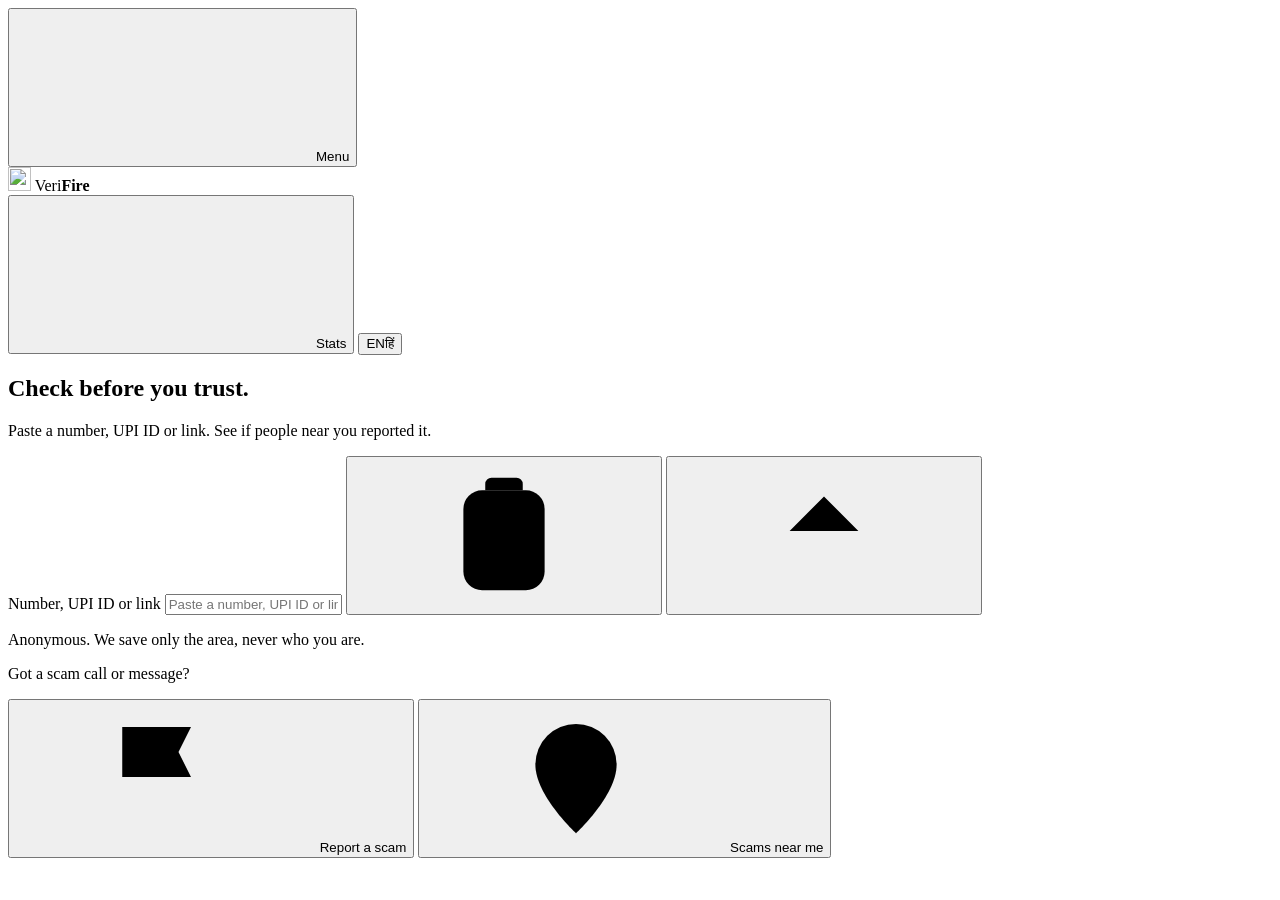
==== commit 7ad5bcfe: "Say it: each phrase written once; iPhone Chrome and other non-Safari iOS browsers fall back to the k" ====
--- a/app/static/index.html
+++ b/app/static/index.html
@@ -12,7 +12,7 @@
   <link rel="preconnect" href="https://fonts.googleapis.com">
   <link rel="preconnect" href="https://fonts.gstatic.com" crossorigin>
   <link href="https://fonts.googleapis.com/css2?family=Noto+Sans+Devanagari:wght@400;500;600;700&display=swap" rel="stylesheet">
-  <link rel="stylesheet" href="/static/styles.css?v=mic1">
+  <link rel="stylesheet" href="/static/styles.css?v=mic3">
 </head>
 <body>
   <div class="aurora" aria-hidden="true"><i></i><i></i><i></i></div>
@@ -500,6 +500,6 @@
     </defs>
   </svg>
 
-  <script src="/static/app.js?v=mic1" type="module"></script>
+  <script src="/static/app.js?v=mic3" type="module"></script>
 </body>
 </html>
